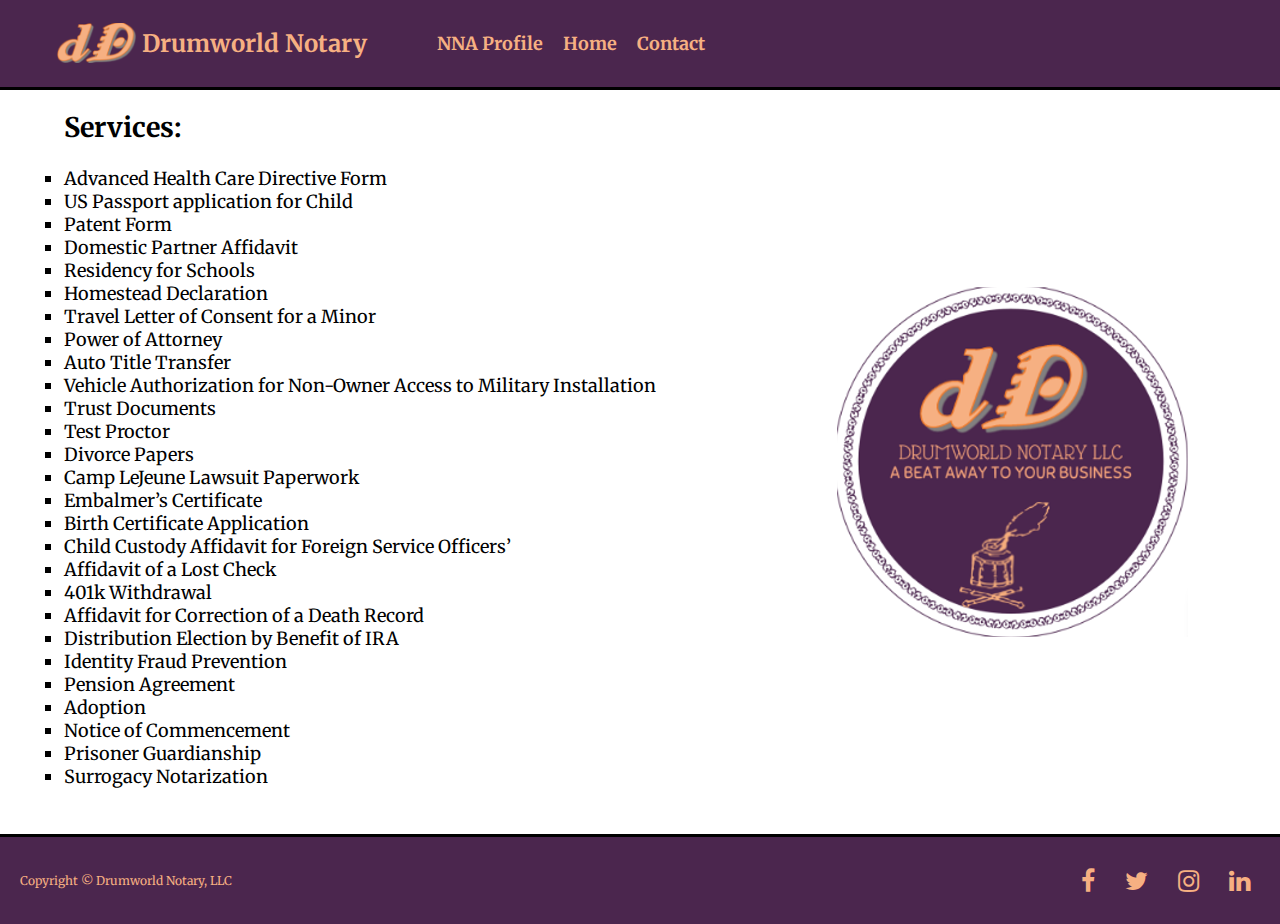
==== services.html @ 9319b7e9 "updated service page" ====
<!DOCTYPE html>
<html lang="en">
<head>
    <meta charset="UTF-8">
    <meta http-equiv="X-UA-Compatible" content="IE=edge">
    <meta name="viewport" content="width=device-width, initial-scale=1.0">
    <meta name="description" content="Mobile Notary Services" />
    <link rel="preconnect" href="https://fonts.googleapis.com" />
    <link rel="preconnect" href="https://fonts.gstatic.com" crossorigin />
    <link 
        href="https://fonts.googleapis.com/css2?family=Merriweather:wght@300;700&display=swap" 
        rel="stylesheet"
    />
    <link rel="stylesheet" href="./style.css" />
    <title>DrumWorld Notary LLC Services</title>
</head>
<body>
    <header>
        <div class="logo-container">
            <img src="img/mini_logo.png" alt="logo" />
            <h2 class="logo">Drumworld Notary</h4>
        </div>
        <nav>
            <ul class="nav-links">
                <li><a class="nav-link" href="">NNA Profile</a></li>
                <li><a class="nav-link" href="./index.html">Home</a></li>
                <li><a class="nav-link" href="mailto:lavernerobinson@drumworldnotary.com">Contact</a></li>
            </ul>
        </nav>
    </header>
    <main>
        <section class="presentation">
            <div class="services">
                <h2>Services:</h2><br />
                <ul class="platforms">
                    <li>Advanced Health Care Directive Form</li>
                    <li>US Passport application for Child</li>
                    <li>Patent Form</li>
                    <li>Domestic Partner Affidavit</li>
                    <li>Residency for Schools</li>
                    <li>Homestead Declaration</li>
                    <li>Travel Letter of Consent for a Minor</li>
                    <li>Power of Attorney</li>
                    <li>Auto Title Transfer</li>
                    <li>Vehicle Authorization for Non-Owner Access to Military Installation</li>
                    <li>Trust Documents</li>
                    <li>Test Proctor</li>
                    <li>Divorce Papers</li>
                    <li>Camp LeJeune Lawsuit Paperwork</li>
                    <li>Embalmer’s Certificate</li>
                    <li>Birth Certificate Application</li>
                    <li>Child Custody Affidavit for Foreign Service Officers’</li>
                    <li>Affidavit of a Lost Check</li>
                    <li>401k Withdrawal</li>
                    <li>Affidavit for Correction of a Death Record</li>
                    <li>Distribution Election by Benefit of IRA</li>
                    <li>Identity Fraud Prevention</li>
                    <li>Pension Agreement</li>
                    <li>Adoption</li>
                    <li>Notice of Commencement</li>
                    <li>Prisoner Guardianship</li>
                    <li>Surrogacy Notarization</li>
                    <br /><br />
                </ul>
            </div>
            <div class="cover">
                <img src="img/dworld_logo.png" alt="logo" />
            </div>
        </section>
    </main>
    <footer>
        <div class="copyright">
             <p>
             Copyright &copy; Drumworld Notary, LLC
             </p>
        </div>
        <div class="social-media">
             <ul class="social-icons">
                 <li><a href="https://www.facebook.com/drumworldnotary" class="social-icon"> <i class="fa fa-facebook"></i></a></li>
                 <li><a href="https://twitter.com/DrumWorldNotary" class="social-icon"> <i class="fa fa-twitter"></i></a></li>
                 <li><a href="https://www.instagram.com/drumworldnotary/" class="social-icon"> <i class="fa fa-instagram"></i></a></li>
                 <li><a href="" class="social-icon"> <i class="fa fa-linkedin"></i></a></li>
             </ul>
         </div>
     </footer>
</body>
</html>
---- style.css ----
@import url("https://cdnjs.cloudflare.com/ajax/libs/font-awesome/4.6.3/css/font-awesome.css");

* {
	margin: 0px;
	padding: 0px;
	box-sizing: border-box;
}

body {
    font-family: 'Merriweather', serif;
}

header {
	display: flex;
	width: 100%;
	height: 10vh;
	margin: auto;
	align-items: center;
    background-color: #4b264e;
    border-bottom: 3px solid black;
}

img {
	object-fit:scale-down;
}

.logo-container,
.nav-links,
.social {
	display: flex;
	justify-content: center;
}

.logo-container {
	flex: 1;
}

.logo-container img {
    height: 40px;
}

.logo {
	font-weight: Bolder;
	color: #f6b082;
    margin: 5px;
}

nav {
	flex: 2;
}
.nav-links {
	display: flex;
	justify-content: flex-start;
	list-style: none;
}
.nav-link {
	color: #f6b082;
	font-size: 18px;
    font-weight: bolder;
	text-decoration: none;
	margin: 10px;
}

.social {
	flex: 1;
	justify-content: flex-end;
}

.presentation {
	display: flex;
	width: 90%;
	margin: auto;
	min-height: 80vh;
	align-items: center;
}
.introduction {
	flex: 1;
}
.intro-text h1 {
	font-size: 44px;
	font-weight: bold;
  }
.intro-text p {
	margin-top: 5px;
	font-size: 18px;
}

.services {
	padding: 20px 0px 0px 0px;
    font-size: 18px;
}
.platforms {
	justify-content: space-around;
	list-style: square;
}

.certs img {
    height: 20vh;
    padding: 30px 0px 20px 0px;
}

.schedule{
    float: inline-end;
    padding: 20px 0px 0px 0px;
}

table {
    border-spacing: 0;
    border-collapse: collapse;
}

td, th {
    text-align: left;
    margin: 0;
    padding: 0;
}

.cover {
	flex: 1;
	display: flex;
	justify-content: right;
	height: 45vh;
}

.cover img {
	height: 100%;
}

footer {
	display: flex;
	width: 100%;
	height: 10vh;
    flex-shrink: 0;
	margin: auto;
	align-items: center;
    background-color: #4b264e;
    border-top: 3px solid black;
}

.copyright,
.social-icons {
    display: flex;
}

.copyright {
    flex: 1;
    color: #f6b082;
    padding: 20px;
    font-size: 12px;
}

.social-media {
    flex: 2;
}

.social-icons {
    justify-content: right;
    list-style: none;
}

.social-icon {
    color: #f6b082;
    font-size: 25px;
    text-decoration: none;
    padding: 0px 30px 0px 0px;
}

@keyframes drop {
	0% {
		opacity: 0;
		transform: translateY(-80px);
	}
	100% {
		opacity: 1;
		transform: translateY(0px);
	}
}

@media screen and (max-width: 1024px) {
	.presentation {
		flex-direction: column;
	}
	.introduction {
		margin-top: 5vh;
		text-align: center;
	}
	.intro-text h1 {
		font-size: 30px;
	}
	.intro-text p {
		font-size: 18px;
	}
	.services {
		padding: 10px 0px 0px 0px;
	}
	
	.cover img {
		height: 80%;
	}
}
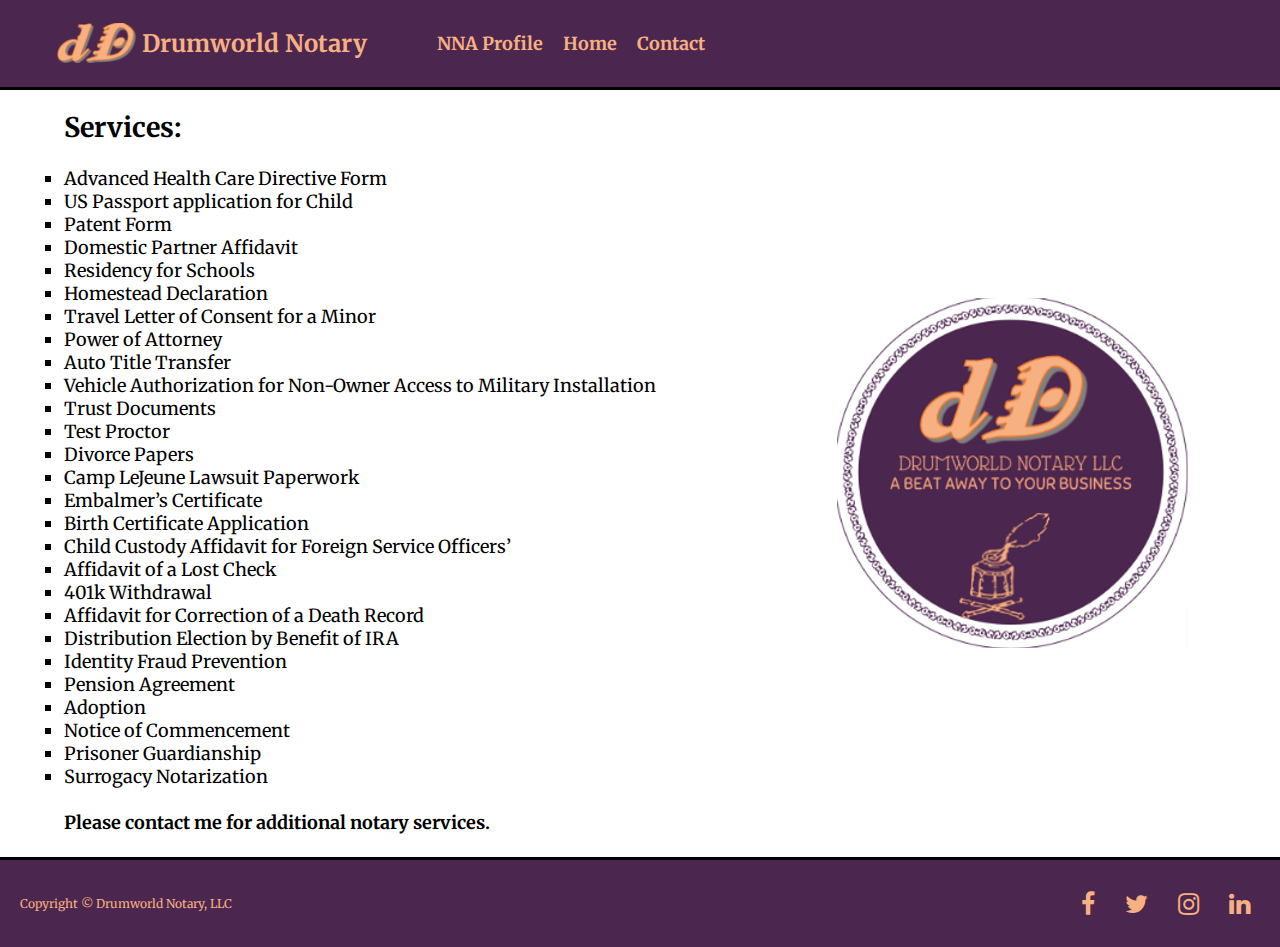
==== commit cddd0ee8: "add contact for additional services" ====
--- a/services.html
+++ b/services.html
@@ -60,8 +60,9 @@
                     <li>Notice of Commencement</li>
                     <li>Prisoner Guardianship</li>
                     <li>Surrogacy Notarization</li>
-                    <br /><br />
+                    <br />
                 </ul>
+                <p><strong>Please contact me for additional notary services.</strong></p><br />
             </div>
             <div class="cover">
                 <img src="img/dworld_logo.png" alt="logo" />
--- a/style.css
+++ b/style.css
@@ -101,7 +101,7 @@
 }
 
 .schedule{
-    float: inline-end;
+    justify-content: flex-start;
     padding: 20px 0px 0px 0px;
 }
 
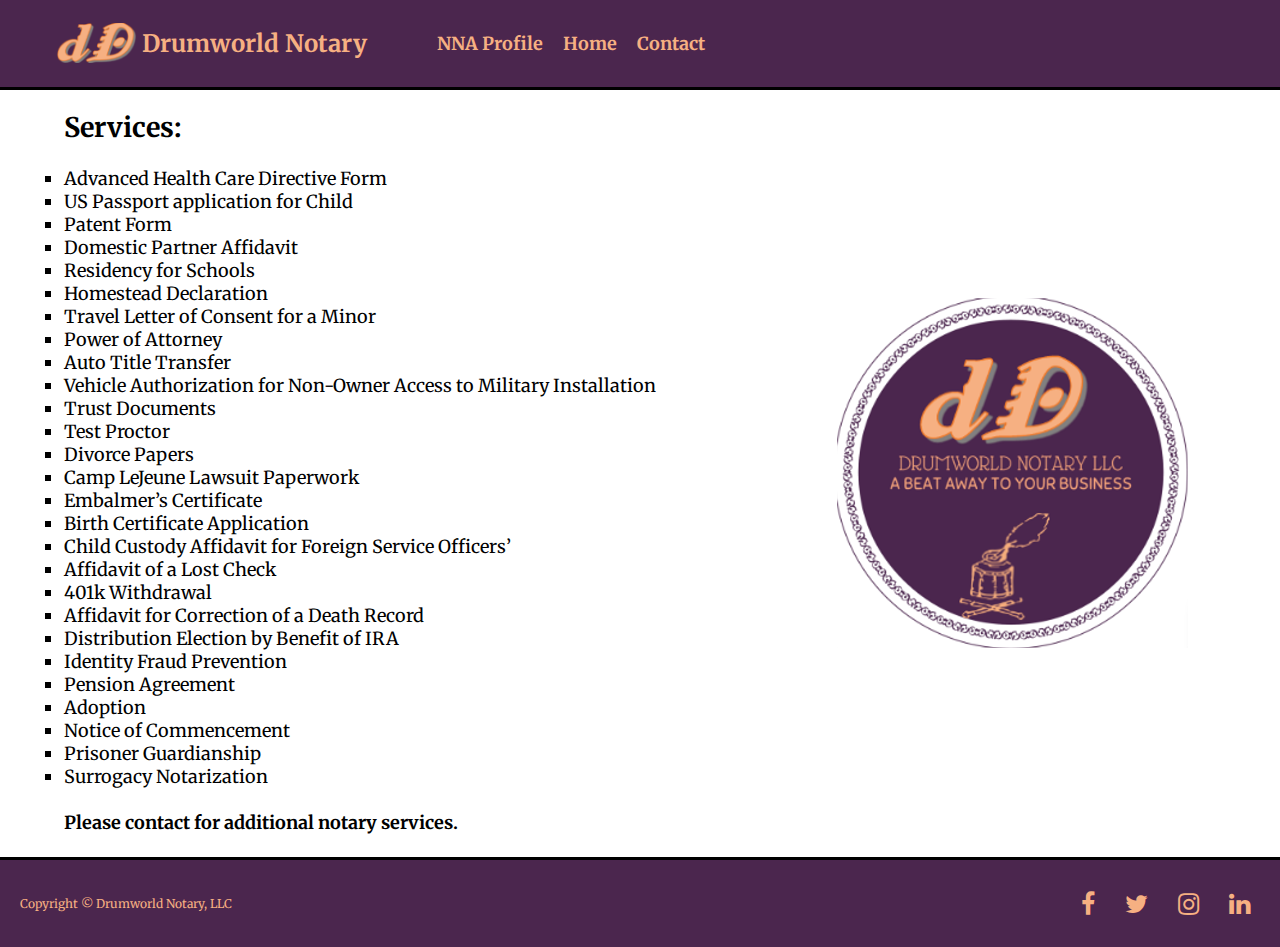
==== commit 3e47b671: "fix contact verbiage (services)" ====
--- a/services.html
+++ b/services.html
@@ -62,7 +62,7 @@
                     <li>Surrogacy Notarization</li>
                     <br />
                 </ul>
-                <p><strong>Please contact me for additional notary services.</strong></p><br />
+                <p><strong>Please contact for additional notary services.</strong></p><br />
             </div>
             <div class="cover">
                 <img src="img/dworld_logo.png" alt="logo" />
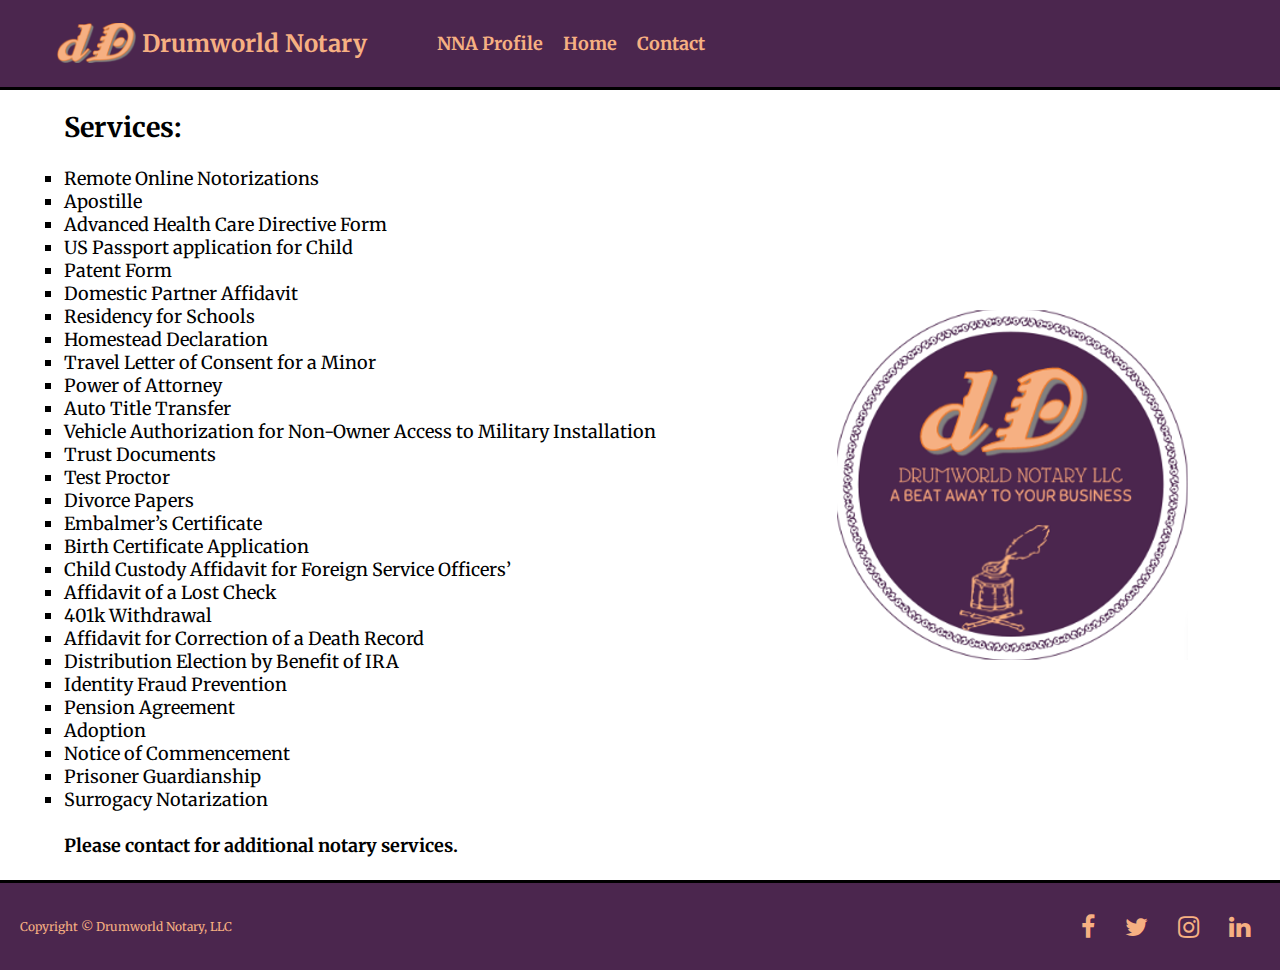
==== commit 22cd3671: "Services update" ====
--- a/services.html
+++ b/services.html
@@ -33,6 +33,8 @@
             <div class="services">
                 <h2>Services:</h2><br />
                 <ul class="platforms">
+                    <li>Remote Online Notorizations</li>
+                    <li>Apostille</li>
                     <li>Advanced Health Care Directive Form</li>
                     <li>US Passport application for Child</li>
                     <li>Patent Form</li>
@@ -46,7 +48,6 @@
                     <li>Trust Documents</li>
                     <li>Test Proctor</li>
                     <li>Divorce Papers</li>
-                    <li>Camp LeJeune Lawsuit Paperwork</li>
                     <li>Embalmer’s Certificate</li>
                     <li>Birth Certificate Application</li>
                     <li>Child Custody Affidavit for Foreign Service Officers’</li>
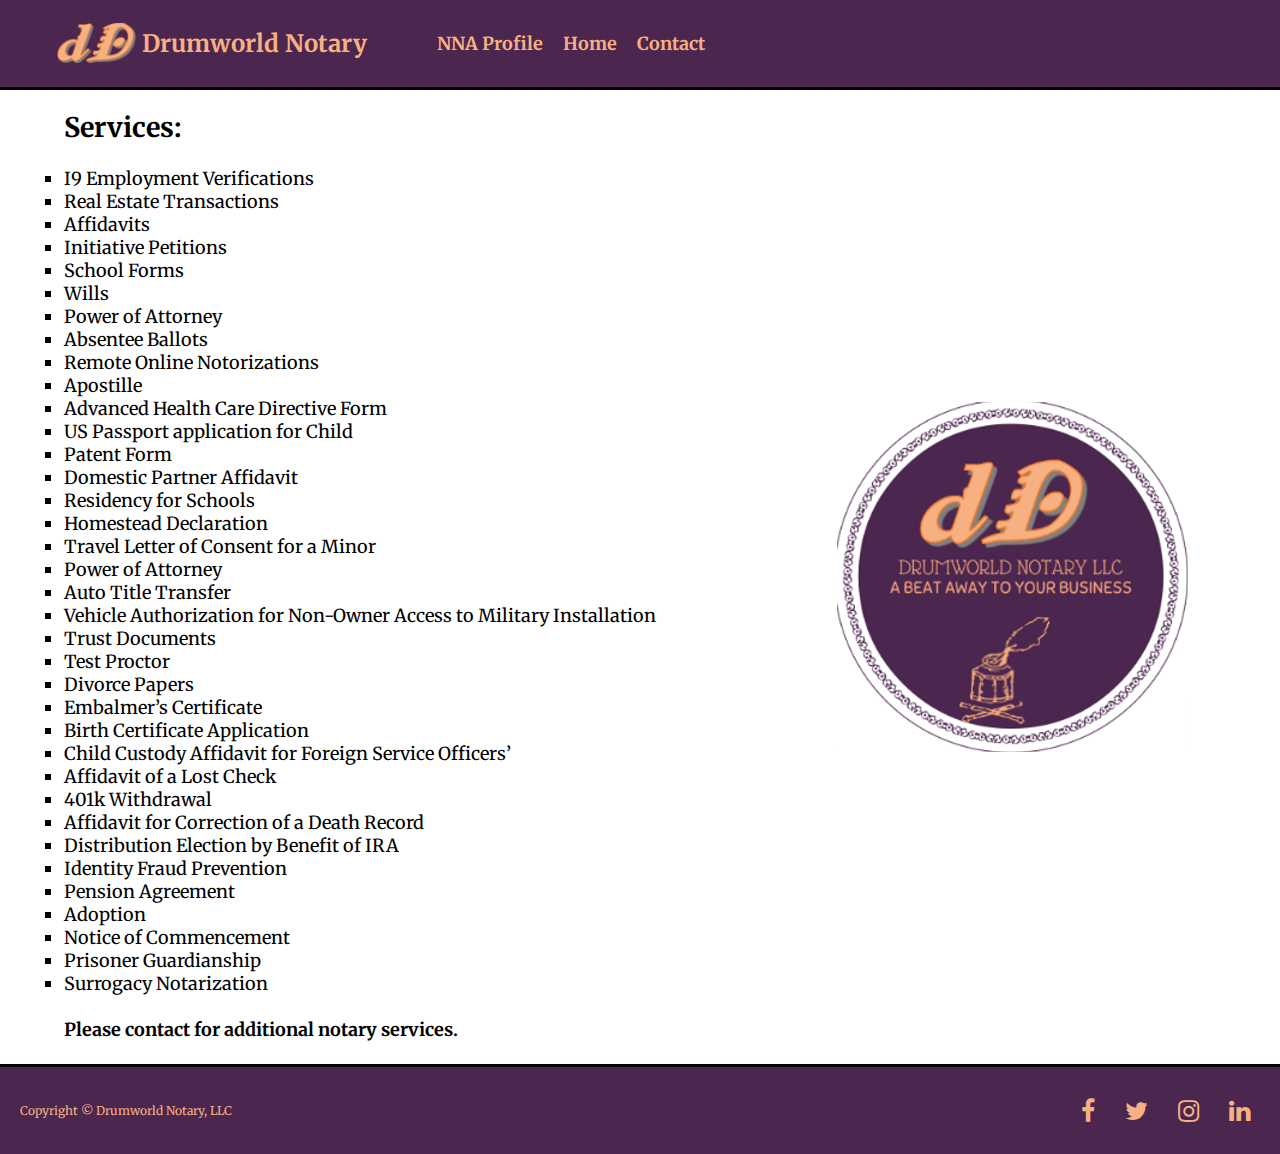
==== commit c2fa63e0: "4/18 Verbiage changes" ====
--- a/services.html
+++ b/services.html
@@ -33,6 +33,14 @@
             <div class="services">
                 <h2>Services:</h2><br />
                 <ul class="platforms">
+                    <li>I9 Employment Verifications</li>
+                    <li>Real Estate Transactions</li>
+                    <li>Affidavits</li>
+                    <li>Initiative Petitions</li>
+                    <li>School Forms</li>
+                    <li>Wills</li>
+                    <li>Power of Attorney</li>
+                    <li>Absentee Ballots</li>
                     <li>Remote Online Notorizations</li>
                     <li>Apostille</li>
                     <li>Advanced Health Care Directive Form</li>
